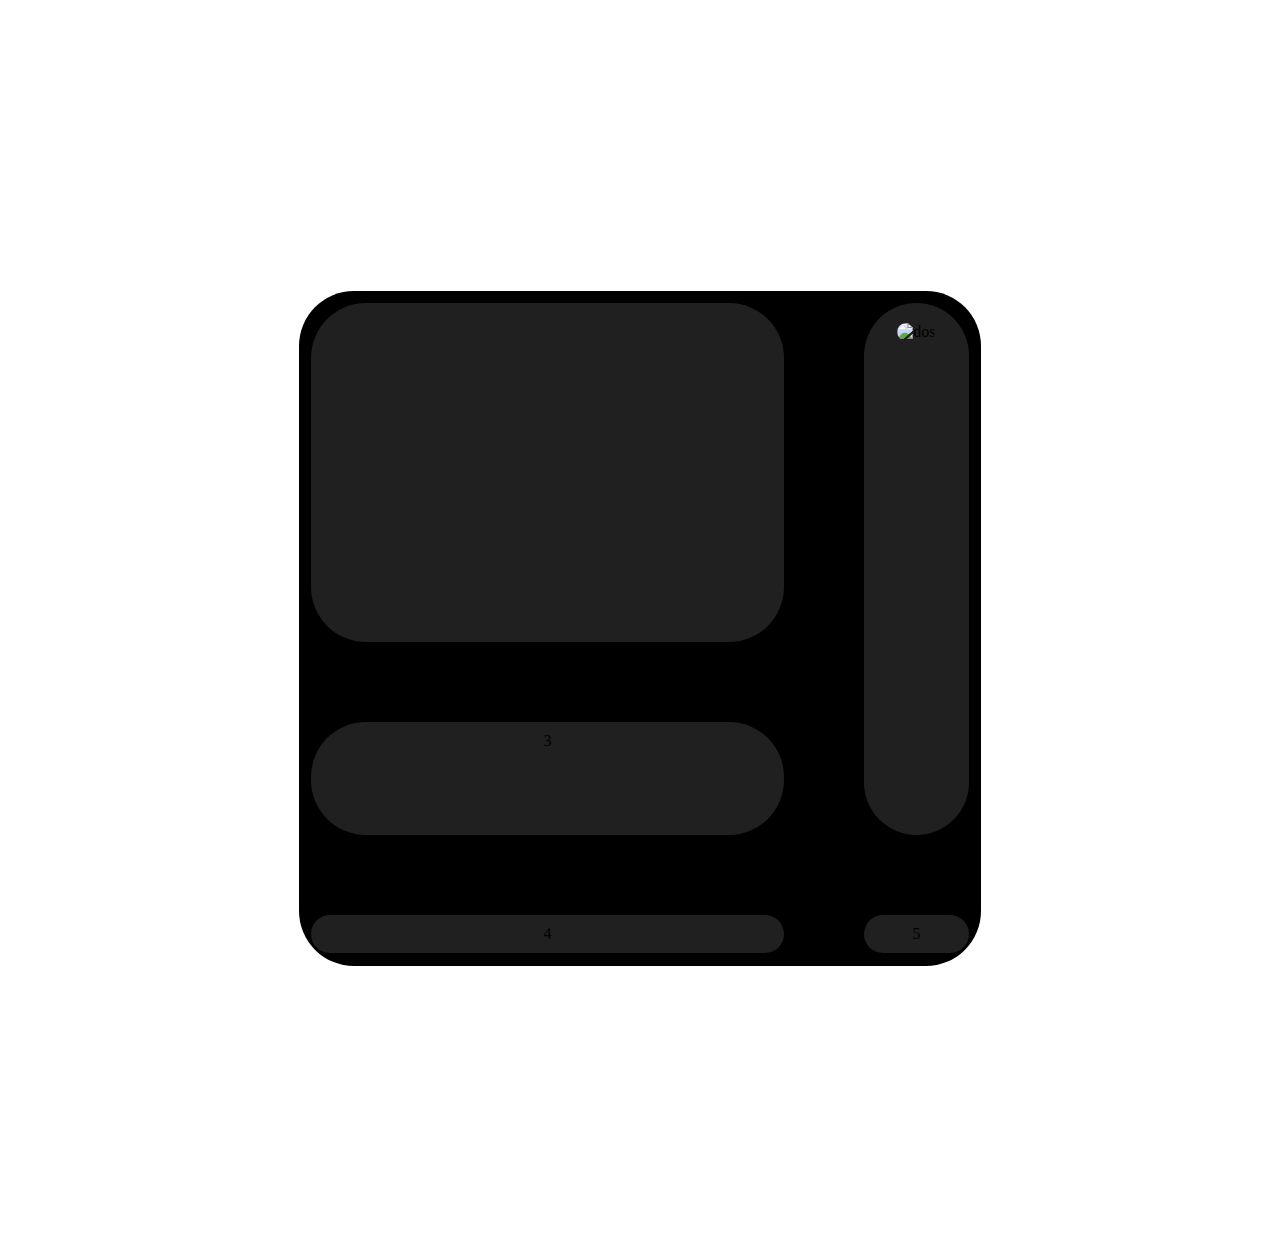
==== Día 4/Warzone/index.html @ 4136815b "Estructuración y diseño de grid" ====
<!DOCTYPE html>
<html lang="es">
<head>
    <meta charset="UTF-8">
    <meta name="viewport" content="width=device-width, initial-scale=1.0">
    <link rel="stylesheet" href="style.css">
    <title>Warzone</title>
</head>
<body>
    <div class="Main">
        <div class="grid-container">
            <div class="grid-item item1"><iframe id ="uno" src="https://player.vimeo.com/video/890101593?h=7f8bbc74c5&amp;title=0&amp;muted=1&amp;loop=1&amp;background=1&amp;quality=hd&amp;app_id=122963" width="426" height="240" frameborder="0" allow="autoplay; fullscreen; picture-in-picture; clipboard-write" title="koto_CoD_caseStudy_tablet_final" data-ready="true" alt="uno"></iframe></div>
            <div class="grid-item item2"><img id="dos" src="https://kotoprod.wpengine.com/wp-content/uploads/2023/11/COD_CS_ONI-1.jpg" alt="dos"></div>
            <div class="grid-item item3">3</div>  
            <div class="grid-item item4">4</div>
            <div class="grid-item item4">5</div>    
        </div>
    </div>
</body>
</html>
---- Día 4/Warzone/style.css ----
.Main > div{
    background-color: black;
}

.grid-container {
    display: grid;
    gap: 80px;
    background-color: whitesmoke;
    padding: 1%;
    margin: 23%;
    border-radius: 55px;
} 
.grid-item {
    background-color: rgba(36, 35, 35, 0.911);
    padding: 10px;
    border-radius: 55px;
    text-align: center;
}

.item2 {
    grid-column: 2;
    grid-row: 1 / span 2;
    height: 40vw;
}


#dos{
    border-radius: 55px;
    text-align: center;
    width: 100%;
    padding: 10px;
}
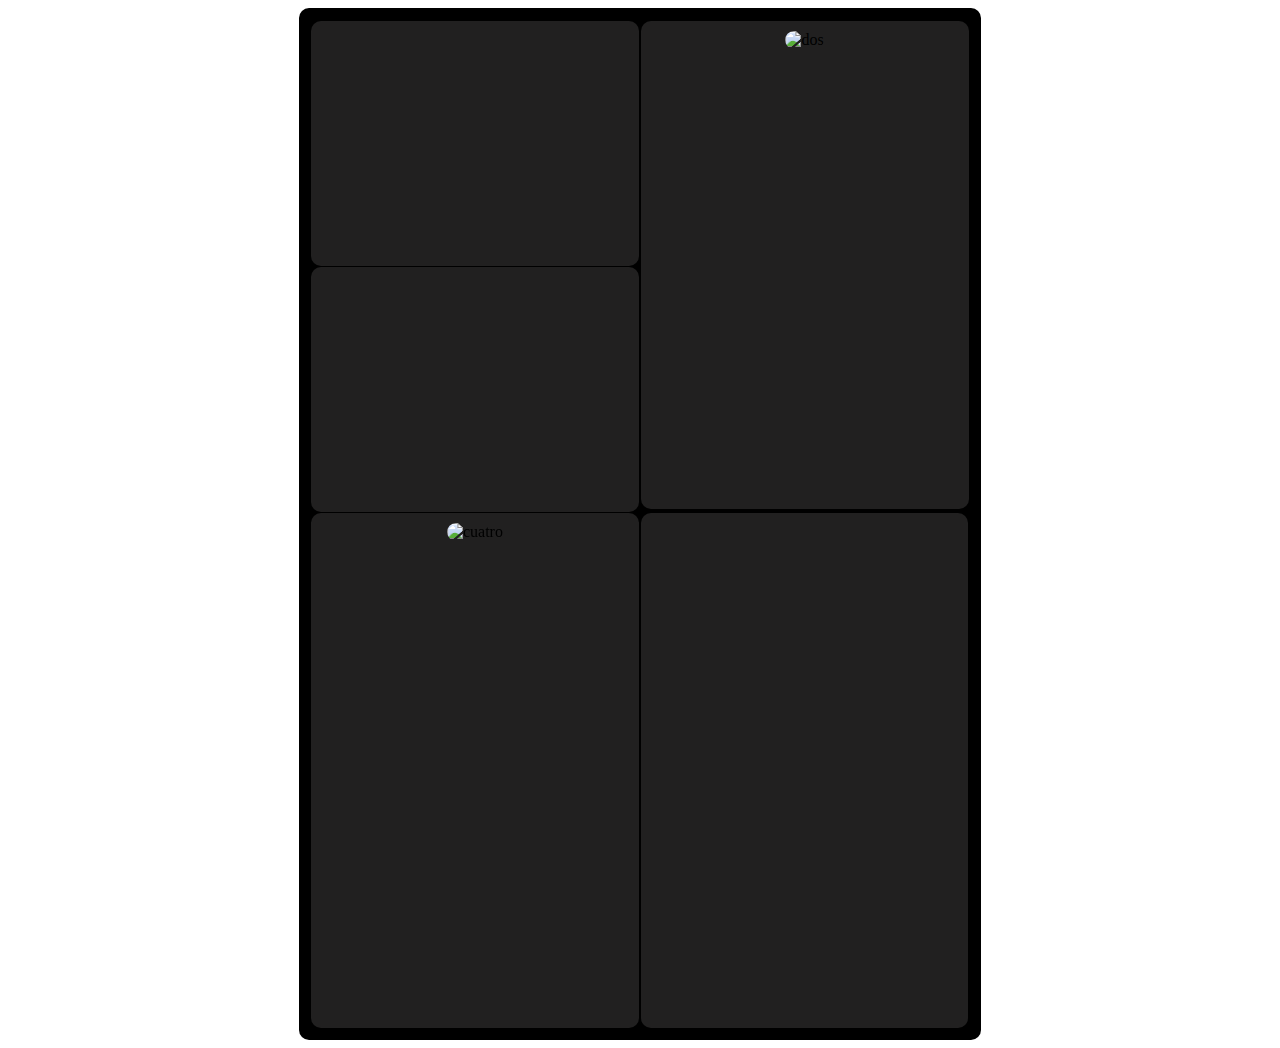
==== commit 64702a59: "Primera página terminada" ====
--- a/Día 4/Warzone/index.html
+++ b/Día 4/Warzone/index.html
@@ -11,9 +11,9 @@
         <div class="grid-container">
             <div class="grid-item item1"><iframe id ="uno" src="https://player.vimeo.com/video/890101593?h=7f8bbc74c5&amp;title=0&amp;muted=1&amp;loop=1&amp;background=1&amp;quality=hd&amp;app_id=122963" width="426" height="240" frameborder="0" allow="autoplay; fullscreen; picture-in-picture; clipboard-write" title="koto_CoD_caseStudy_tablet_final" data-ready="true" alt="uno"></iframe></div>
             <div class="grid-item item2"><img id="dos" src="https://kotoprod.wpengine.com/wp-content/uploads/2023/11/COD_CS_ONI-1.jpg" alt="dos"></div>
-            <div class="grid-item item3">3</div>  
-            <div class="grid-item item4">4</div>
-            <div class="grid-item item4">5</div>    
+            <div class="grid-item item3"><iframe id="tres" src="https://player.vimeo.com/video/890443086?h=47900dc5f0&amp;title=0&amp;muted=1&amp;loop=1&amp;background=1&amp;quality=hd&amp;app_id=122963" width="426" height="240" frameborder="0" allow="autoplay; fullscreen; picture-in-picture; clipboard-write" title="koto_CoD_objects_coin_R2_D1_V2" data-ready="true"></iframe></div>  
+            <div class="grid-item item4"><img id="cuatro" src="https://kotoprod.wpengine.com/wp-content/uploads/2023/11/COD_CS_ABOLISHER_2.jpg" alt="cuatro"></div>
+            <div class="grid-item item4"><iframe id="cinco" src="https://player.vimeo.com/video/890101563?h=54d79f602f&amp;title=0&amp;muted=1&amp;loop=1&amp;background=1&amp;quality=1080p&amp;app_id=122963" width="240" height="300" frameborder="0" allow="autoplay; fullscreen; picture-in-picture; clipboard-write" title="koto_CoD_caseStudy_hoodie_final" data-ready="true"></iframe></div>    
         </div>
     </div>
 </body>
--- a/Día 4/Warzone/style.css
+++ b/Día 4/Warzone/style.css
@@ -5,30 +5,72 @@
 
 .grid-container {
     display: grid;
-    gap: 80px;
+    gap: 1px;
     background-color: whitesmoke;
     padding: 1%;
-    margin: 23%;
-    border-radius: 55px;
+    margin-left: 23%;
+    margin-right: 23%;
+    border-radius: 10px;
 } 
 .grid-item {
     background-color: rgba(36, 35, 35, 0.911);
     padding: 10px;
-    border-radius: 55px;
+    border-radius: 10px;
     text-align: center;
+}
+
+.item1{
+    height: 25vh;
+    width: 24vw;
 }
 
 .item2 {
     grid-column: 2;
     grid-row: 1 / span 2;
-    height: 40vw;
+    height: 52vh;
 }
 
+.item3{
+    height: 25vh;
+    width: 24vw;
+}
+
+.item4{
+    height: 55vh;
+    width: 24vw;
+}
+
+.item5{
+    height: 55vh;
+    width: 24vw;
+}
+
+#uno{
+    border-radius: 10px;
+    width: 25vw;
+}
 
 #dos{
-    border-radius: 55px;
-    text-align: center;
+    border-radius: 10px;
     width: 100%;
-    padding: 10px;
+    height: 53vh;
 }
 
+#tres{
+    padding: 10px;
+    border-radius: 20px;
+    width: 24vw;
+    height: 25vh;
+}
+
+#cuatro{
+    border-radius: 10px;
+    width: 100%;
+    height: 55vh;
+}
+
+#cinco{
+    border-radius: 10px;
+    width: 100%;
+    height: 55vh;
+}
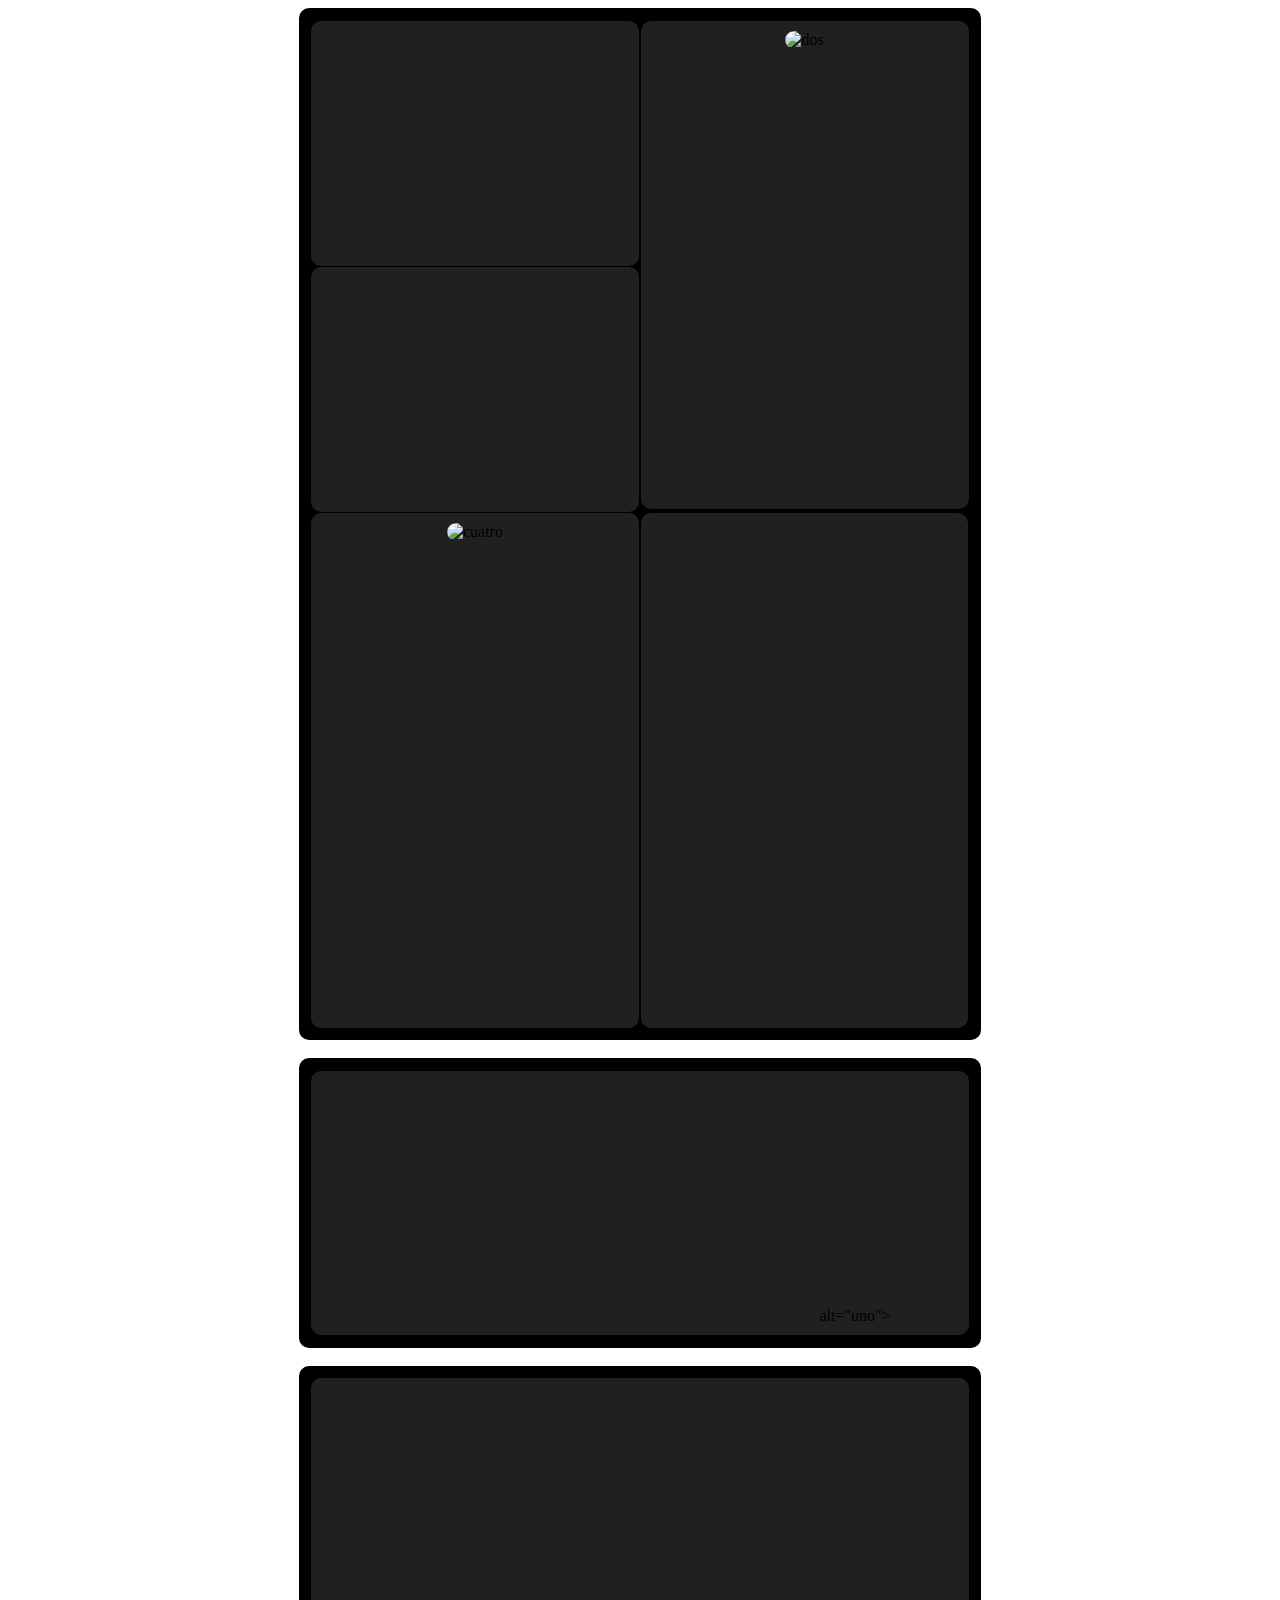
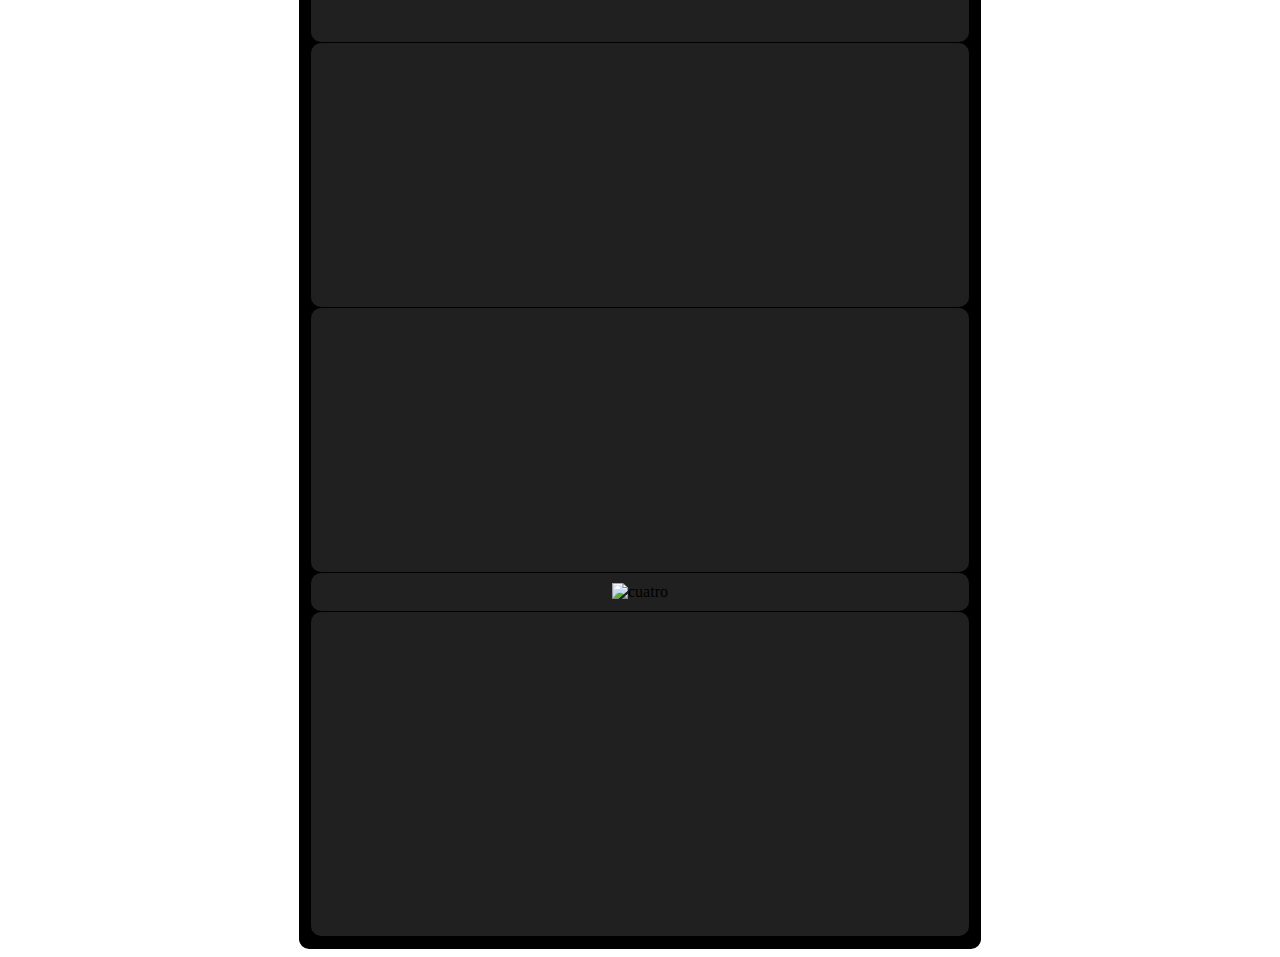
==== commit 2d477c3a: "Estructurar el grid" ====
--- a/Día 4/Warzone/index.html
+++ b/Día 4/Warzone/index.html
@@ -13,7 +13,25 @@
             <div class="grid-item item2"><img id="dos" src="https://kotoprod.wpengine.com/wp-content/uploads/2023/11/COD_CS_ONI-1.jpg" alt="dos"></div>
             <div class="grid-item item3"><iframe id="tres" src="https://player.vimeo.com/video/890443086?h=47900dc5f0&amp;title=0&amp;muted=1&amp;loop=1&amp;background=1&amp;quality=hd&amp;app_id=122963" width="426" height="240" frameborder="0" allow="autoplay; fullscreen; picture-in-picture; clipboard-write" title="koto_CoD_objects_coin_R2_D1_V2" data-ready="true"></iframe></div>  
             <div class="grid-item item4"><img id="cuatro" src="https://kotoprod.wpengine.com/wp-content/uploads/2023/11/COD_CS_ABOLISHER_2.jpg" alt="cuatro"></div>
-            <div class="grid-item item4"><iframe id="cinco" src="https://player.vimeo.com/video/890101563?h=54d79f602f&amp;title=0&amp;muted=1&amp;loop=1&amp;background=1&amp;quality=1080p&amp;app_id=122963" width="240" height="300" frameborder="0" allow="autoplay; fullscreen; picture-in-picture; clipboard-write" title="koto_CoD_caseStudy_hoodie_final" data-ready="true"></iframe></div>    
+            <div class="grid-item item5"><iframe id="cinco" src="https://player.vimeo.com/video/890101563?h=54d79f602f&amp;title=0&amp;muted=1&amp;loop=1&amp;background=1&amp;quality=1080p&amp;app_id=122963" width="240" height="300" frameborder="0" allow="autoplay; fullscreen; picture-in-picture; clipboard-write" title="koto_CoD_caseStudy_hoodie_final" data-ready="true"></iframe></div>    
+        </div>
+    </div>
+    <br>
+
+    <div class="Main">
+        <div class="grid-container">
+            <div class="grid-item item6"><iframe id ="seis" src="https://player.vimeo.com/video/891642564?h=9dd9e54139&amp;title=0&amp;muted=1&amp;loop=1&amp;background=1&amp;quality=1080p&amp;app_id=122963" width="426" height="240" frameborder="0" allow="autoplay; fullscreen; picture-in-picture; clipboard-write" title="Social_summary_1_v2" data-ready="true"></iframe> alt="uno"></iframe></div>
+        </div>
+    </div>
+    <br>
+
+    <div class="Main">
+        <div class="grid-container">
+            <div class="grid-item item7"><iframe id="siete" src="https://player.vimeo.com/video/893466681?h=545cc4cd83&amp;title=0&amp;muted=1&amp;loop=1&amp;background=1&amp;quality=1080p&amp;app_id=122963" width="426" height="240" frameborder="0" allow="autoplay; fullscreen; picture-in-picture; clipboard-write" title="InterfaceAnimationsv5" data-ready="true"></iframe></div>
+            <div class="grid-item item8"><iframe id="ocho" src="https://player.vimeo.com/video/891743294?h=1f2db53b8f&amp;title=0&amp;muted=1&amp;loop=1&amp;background=1&amp;quality=1080p&amp;app_id=122963" width="426" height="240" frameborder="0" allow="autoplay; fullscreen; picture-in-picture; clipboard-write" title="Highrise 3" data-ready="true"></iframe></div>
+            <div class="grid-item item9"><iframe id="nueve" src="https://player.vimeo.com/video/890443086?h=47900dc5f0&amp;title=0&amp;muted=1&amp;loop=1&amp;background=1&amp;quality=hd&amp;app_id=122963" width="426" height="240" frameborder="0" allow="autoplay; fullscreen; picture-in-picture; clipboard-write" title="koto_CoD_objects_coin_R2_D1_V2" data-ready="true"></iframe></div>  
+            <div class="grid-item item10"><img id="diez" src="https://kotoprod.wpengine.com/wp-content/uploads/2023/11/COD_CS_ABOLISHER_2.jpg" alt="cuatro"></div>
+            <div class="grid-item item11"><iframe id="once" src="https://player.vimeo.com/video/890101563?h=54d79f602f&amp;title=0&amp;muted=1&amp;loop=1&amp;background=1&amp;quality=1080p&amp;app_id=122963" width="240" height="300" frameborder="0" allow="autoplay; fullscreen; picture-in-picture; clipboard-write" title="koto_CoD_caseStudy_hoodie_final" data-ready="true"></iframe></div>    
         </div>
     </div>
 </body>
